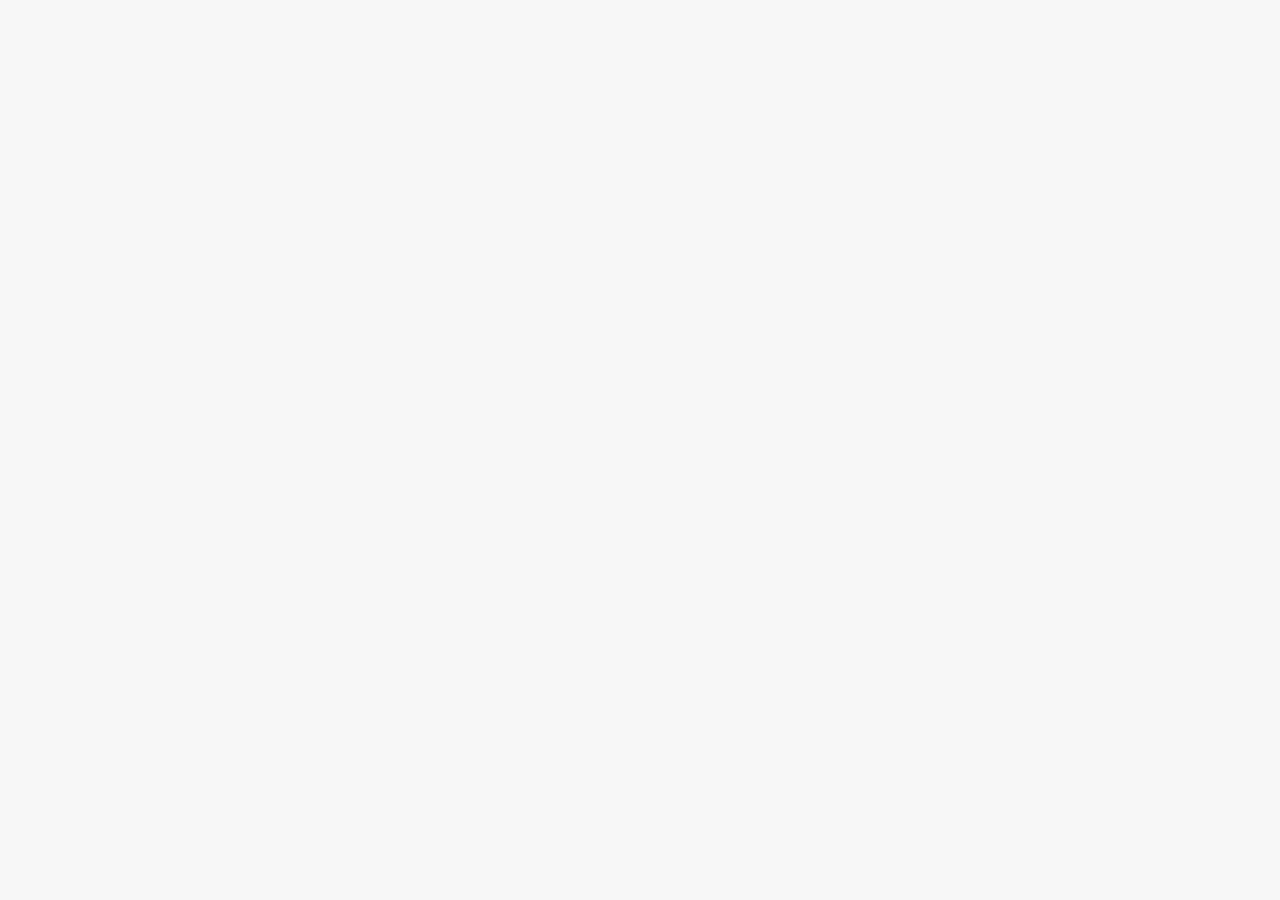
==== basics/index.html @ 2ee7c27d "+ Init Project & Basic CSS Flex" ====
<!DOCTYPE html>
<html lang="en">
<head>
    <meta charset="UTF-8">
    <meta name="viewport" content="width=device-width, initial-scale=1.0">
    <meta http-equiv="X-UA-Compatible" content="ie=edge">
    <link rel="stylesheet" href="../styles.css">
    <title>Flexbox Flash</title>
</head>
<body>
    <div class="wrapper">

    </div>
</body>
</html>
---- styles.css ----
@import url("https://fonts.googleapis.com/css?family=Fira+Sans");
* {
  font-family: "Fira Sans", sans-serif;
  font-size: 18px;
  color: #32322C;
  margin: 0; }

body {
  background-color: #f6f6f6; }

.wrapper {
  width: 100%;
  max-width: 960px; }

/*# sourceMappingURL=styles.css.map */
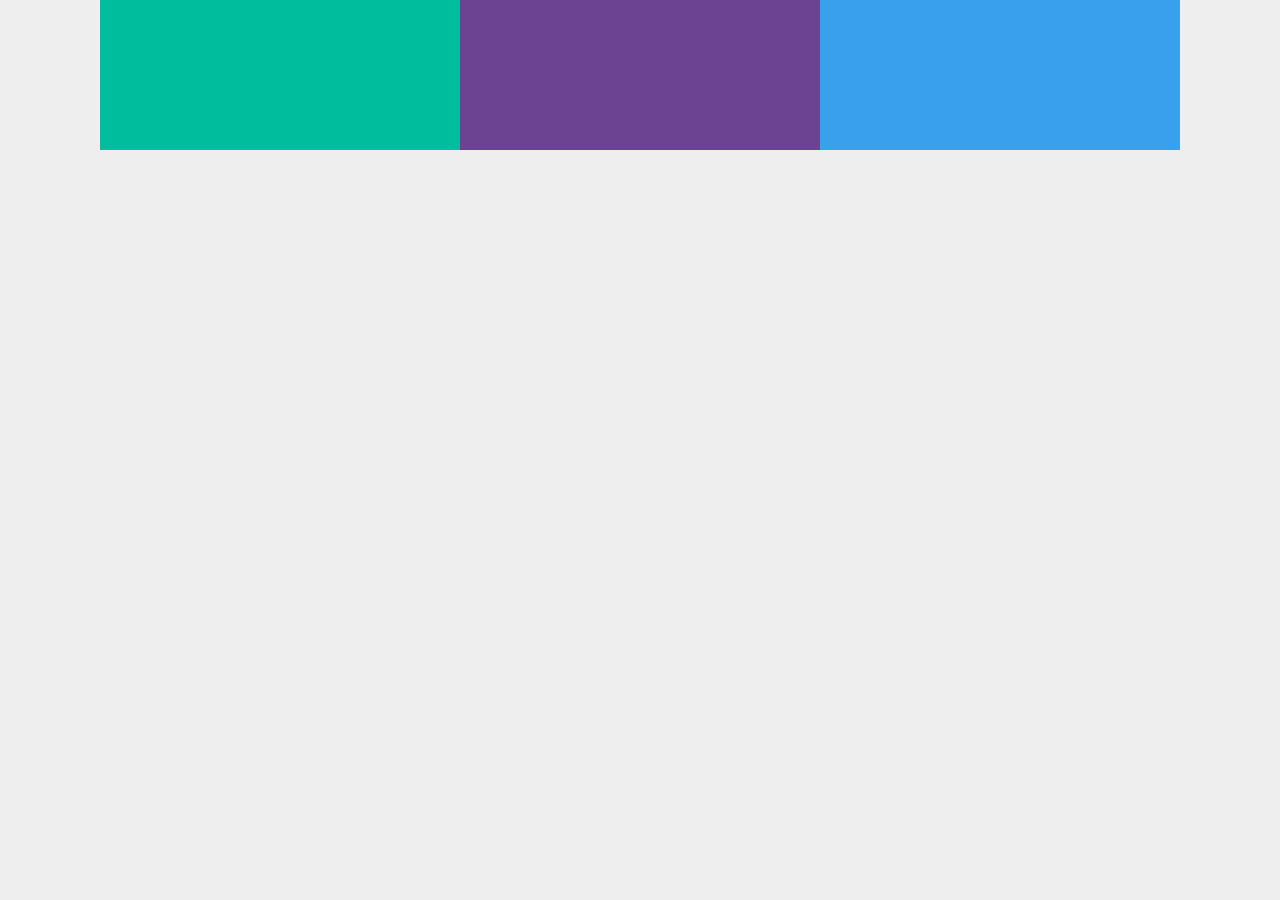
==== commit 422067ea: "+ Basic Grow, Shrink, Wrap, min-width" ====
--- a/basics/index.html
+++ b/basics/index.html
@@ -9,7 +9,11 @@
 </head>
 <body>
     <div class="wrapper">
-
+        <div class="flex-container">
+            <div class="box one"></div>
+            <div class="box two"></div> 
+            <div class="box three"></div>
+        </div>
     </div>
 </body>
 </html>--- a/styles.css
+++ b/styles.css
@@ -6,10 +6,52 @@
   margin: 0; }
 
 body {
-  background-color: #f6f6f6; }
+  background-color: #eee; }
 
 .wrapper {
   width: 100%;
-  max-width: 960px; }
+  max-width: 1080px;
+  margin: 0 auto; }
+
+.flex-container {
+  display: flex;
+  background-color: #fff;
+  flex-wrap: wrap; }
+
+.box {
+  height: 150px;
+  flex: 1 0 350px; }
+
+.one {
+  background-color: #00BD9D; }
+
+.two {
+  background-color: #6c4392; }
+
+.three {
+  background-color: #39A0ED; }
+
+nav {
+  background-color: #4C6085;
+  border-radius: 3px; }
+  nav ul {
+    list-style-type: none;
+    padding: 0; }
+  nav a {
+    text-decoration: none;
+    color: #36F1CD;
+    display: block;
+    padding: 15px;
+    text-align: center; }
+    nav a:hover {
+      background-color: #36F1CD;
+      color: #4C6085;
+      font-weight: bold; }
+
+@media screen and (min-width: 768px) {
+  nav ul {
+    display: flex; }
+  nav li {
+    flex: 1 1 0; } }
 
 /*# sourceMappingURL=styles.css.map */
